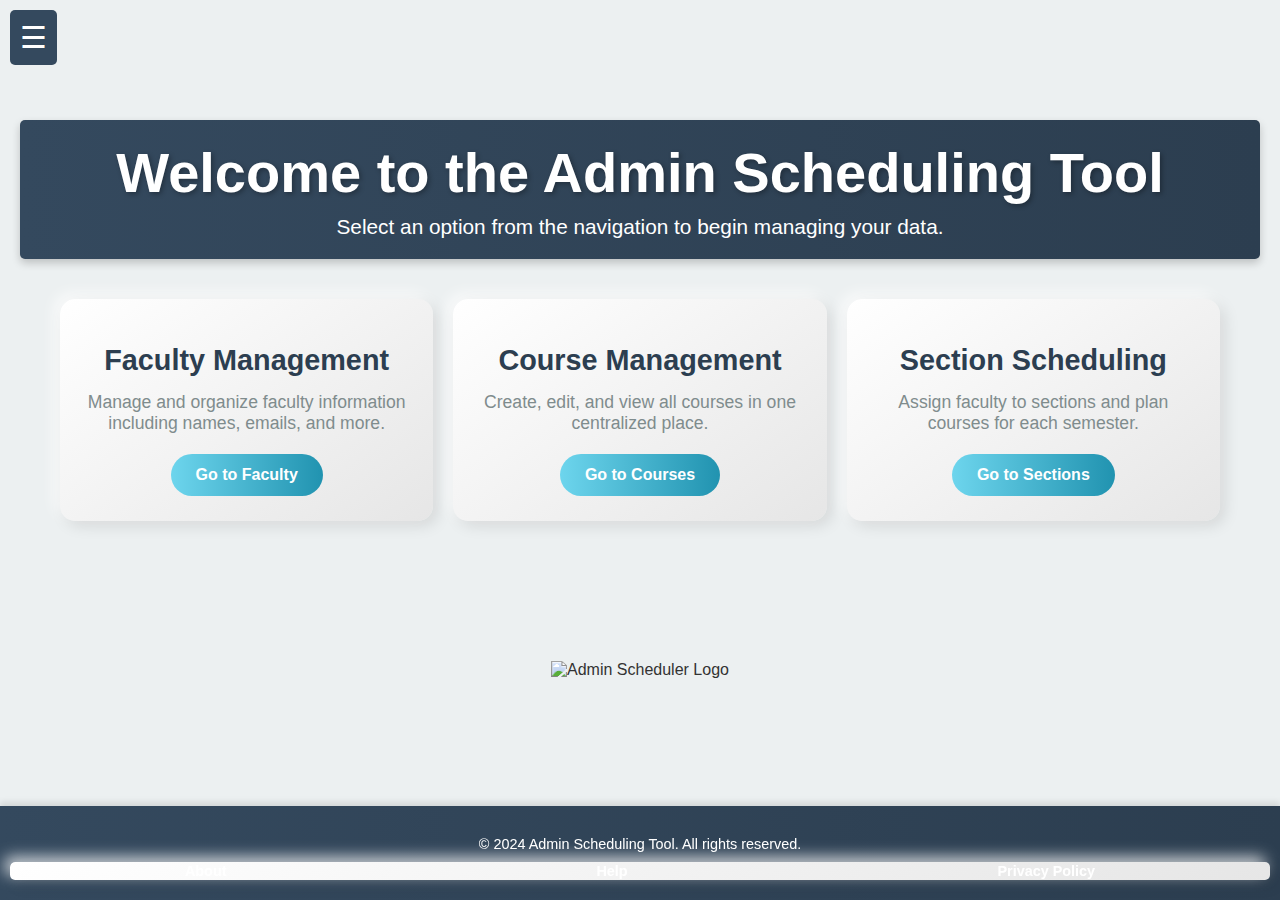
==== AdminSchedulingTool/index.html @ 89100d53 "Update index.html" ====
<!DOCTYPE html>
<html lang="en">
<head>
    <meta charset="UTF-8">
    <meta name="viewport" content="width=device-width, initial-scale=1.0">
    <title>Admin Scheduling Tool</title>
    <link rel="stylesheet" href="css/styles.css">
</head>
<body>
    <!-- Hamburger Navigation Menu -->
    <div class="hamburger-menu">
        <div class="hamburger" onclick="toggleMenu()">
            &#9776;
        </div>
        <ul id="menu" class="hidden">
            <li><a href="index.html">Dashboard</a></li>
            <li><a href="faculty.html">Faculty</a></li>
            <li><a href="courses.html">Courses</a></li>
            <li><a href="sections.html">Sections</a></li>
        </ul>
    </div>

    <!-- Hero Section -->
    <header class="hero-section">
        <div class="hero-content">
            <h1>Welcome to the Admin Scheduling Tool</h1>
            <p>Select an option from the navigation to begin managing your data.</p>
        </div>
    </header>

   <!-- Main Content Section -->
<main class="grid-container">
    <div class="card">
        <h2>Faculty Management</h2>
        <p>Manage and organize faculty information including names, emails, and more.</p>
        <a href="faculty.html" class="button">Go to Faculty</a>
    </div>
    <div class="card">
        <h2>Course Management</h2>
        <p>Create, edit, and view all courses in one centralized place.</p>
        <a href="courses.html" class="button">Go to Courses</a>
    </div>
    <div class="card">
        <h2>Section Scheduling</h2>
        <p>Assign faculty to sections and plan courses for each semester.</p>
        <a href="sections.html" class="button">Go to Sections</a>
    </div>
</main>

<!-- Logo Section -->
<div class="logo-section">
    <img src="images/admin-logo-2.png" alt="Admin Scheduler Logo" class="hero-logo">
</div>


    <!-- Footer Section -->
    <footer class="footer">
        <p>&copy; 2024 Admin Scheduling Tool. All rights reserved.</p>
        <nav>
            <ul>
                <li><a href="#">About</a></li>
                <li><a href="#">Help</a></li>
                <li><a href="#">Privacy Policy</a></li>
            </ul>
        </nav>
    </footer>
    <script src="js/app.js"></script>
</body>
</html>
---- AdminSchedulingTool/css/styles.css ----
/* General Reset */
* {
    margin: 0;
    padding: 0;
    box-sizing: border-box;
}
body {
    font-family: 'Roboto', sans-serif;
    background-color: #ECF0F1;
    color: #333;
    padding: 20px;
}

/* Reusable 3D Styles */
.three-d {
    background: linear-gradient(145deg, #ffffff, #e6e6e6);
    box-shadow: 5px 5px 15px rgba(0, 0, 0, 0.1), -5px -5px 15px rgba(255, 255, 255, 0.8);
    border-radius: 12px;
    transition: transform 0.3s, box-shadow 0.3s;
}
.three-d:hover {
    transform: translateY(-5px);
    box-shadow: 8px 8px 20px rgba(0, 0, 0, 0.2), -8px -8px 20px rgba(255, 255, 255, 0.9);
}

/* Hero Section */
.hero-section {
    background: linear-gradient(to right, #34495e, #2c3e50);
    color: white;
    padding: 60px 20px;
    text-align: center;
    box-shadow: 0px 4px 8px rgba(0, 0, 0, 0.2);
    border-radius: 12px;
}
.hero-section h1 {
    font-size: 3.5em;
    font-weight: bold;
    margin-bottom: 10px;
    text-shadow: 2px 2px 5px rgba(0, 0, 0, 0.3);
}
.hero-section p {
    font-size: 1.3em;
    margin-top: 10px;
}

/* Navigation Bar */
nav ul {
    list-style: none;
    display: flex;
    gap: 20px;
    padding: 10px;
    background: linear-gradient(145deg, #ffffff, #e6e6e6);
    box-shadow: 5px 5px 15px rgba(0, 0, 0, 0.1), -5px -5px 15px rgba(255, 255, 255, 0.8);
    border-radius: 5px;
    justify-content: space-between;
}
nav ul li {
    flex-grow: 1;
    text-align: center;
}
nav ul li a {
    color: #2c3e50;
    text-decoration: none;
    font-weight: bold;
    padding: 8px 12px;
    transition: background-color 0.3s, transform 0.3s;
}
nav ul li a:hover {
    background-color: #18BC9C;
    color: white;
    border-radius: 3px;
    transform: scale(1.1);
}
/* Search Input Styling */
input[type="text"] {
    width: 100%;
    padding: 8px 12px;
    margin-bottom: 20px;
    border: 1px solid #ddd;
    border-radius: 4px;
    font-size: 16px;
    box-shadow: inset 0 2px 4px rgba(0, 0, 0, 0.1);
}
input[type="text"]:focus {
    outline: none;
    border-color: #6dd5ed;
    box-shadow: 0 0 5px rgba(109, 213, 237, 0.5);
}

/* Table Styling */
table {
    width: 100%;
    border-collapse: collapse;
    margin-top: 20px;
    background: #ffffff;
    box-shadow: 0 2px 4px rgba(0, 0, 0, 0.1);
}
table th, table td {
    padding: 12px;
    text-align: left;
    border-bottom: 1px solid #ddd;
}
table th {
    background-color: #2c3e50;
    color: white;
}
table tr:hover {
    background-color: #f2f2f2;
}

/* Grid-based Content */
.grid-container {
    display: grid;
    grid-template-columns: repeat(auto-fit, minmax(250px, 1fr));
    gap: 20px;
    padding: 40px;
}
.card {
    background: linear-gradient(145deg, #ffffff, #e6e6e6);
    border-radius: 15px;
    box-shadow: 5px 5px 15px rgba(0, 0, 0, 0.1), -5px -5px 15px rgba(255, 255, 255, 0.8);
    padding: 25px;
    text-align: center;
    transition: transform 0.3s, box-shadow 0.3s;
}
.card:hover {
    transform: translateY(-10px);
    box-shadow: 8px 8px 20px rgba(0, 0, 0, 0.2), -8px -8px 20px rgba(255, 255, 255, 0.9);
}
.card h2 {
    font-size: 1.8em;
    margin-bottom: 15px;
    color: #2c3e50;
}
.card p {
    font-size: 1.1em;
    color: #7f8c8d;
    margin-bottom: 20px;
}
.card .button {
    display: inline-block;
    background: linear-gradient(90deg, #6dd5ed, #2193b0);
    color: white;
    padding: 12px 25px;
    text-decoration: none;
    border-radius: 25px;
    font-weight: bold;
    transition: background 0.3s, transform 0.3s;
}
.card .button:hover {
    background: linear-gradient(90deg, #6dd5ed, #2193b0);
    transform: scale(1.1);
}

/* Forms */
form {
    background: linear-gradient(145deg, #ffffff, #e6e6e6);
    box-shadow: 5px 5px 15px rgba(0, 0, 0, 0.1), -5px -5px 15px rgba(255, 255, 255, 0.8);
    border-radius: 12px;
    padding: 20px;
    transition: transform 0.3s, box-shadow 0.3s;
}
form:hover {
    transform: translateY(-5px);
    box-shadow: 8px 8px 20px rgba(0, 0, 0, 0.2), -8px -8px 20px rgba(255, 255, 255, 0.9);
}
input, select, textarea, button {
    box-shadow: inset 2px 2px 5px rgba(0, 0, 0, 0.1), inset -2px -2px 5px rgba(255, 255, 255, 0.7);
    border: none;
    padding: 10px;
    border-radius: 5px;
    margin-top: 10px;
    transition: all 0.3s ease;
}
input:focus, select:focus, textarea:focus {
    border-color: #6dd5ed;
    box-shadow: 0px 0px 5px rgba(109, 213, 237, 0.5);
}

/* Buttons */
button {
    background: linear-gradient(to right, #6dd5ed, #2193b0);
    color: white;
    font-weight: bold;
    border: none;
    cursor: pointer;
    box-shadow: 0px 4px 6px rgba(0, 0, 0, 0.1);
    transition: transform 0.3s, background 0.3s;
}
button:hover {
    background: linear-gradient(to right, #2193b0, #6dd5ed);
    transform: scale(1.05);
}

/* Tables */
table {
    width: 100%;
    border-collapse: collapse;
    margin-top: 20px;
    background: linear-gradient(145deg, #ffffff, #e6e6e6);
    box-shadow: 5px 5px 15px rgba(0, 0, 0, 0.1), -5px -5px 15px rgba(255, 255, 255, 0.8);
    border-radius: 5px;
    overflow: hidden;
    transition: transform 0.3s, box-shadow 0.3s;
}
table:hover {
    transform: translateY(-5px);
    box-shadow: 8px 8px 20px rgba(0, 0, 0, 0.2), -8px -8px 20px rgba(255, 255, 255, 0.9);
}
th, td {
    padding: 12px;
    text-align: left;
    border-bottom: 1px solid #ddd;
}
th {
    background-color: #2C3E50;
    color: white;
}
tr:nth-child(odd) {
    background-color: #f9f9f9;
}
tr:hover {
    background-color: #e3f2fd;
}

/* Footer Styling */
.footer {
    background: linear-gradient(90deg, #34495e, #2c3e50);
    color: white;
    text-align: center;
    padding: 20px 10px;
    margin-top: 40px;
    box-shadow: 0px -4px 6px rgba(0, 0, 0, 0.1);
}

/* Footer Text */
.footer p {
    margin: 10px 0;
    font-size: 0.9em;
}

/* Footer Navigation */
.footer nav ul {
    list-style: none;
    display: flex;
    justify-content: center;
    gap: 20px;
    padding: 0;
    margin: 10px 0 0 0;
}
.footer nav ul li a {
    color: white;
    text-decoration: none;
    font-size: 0.9em;
    transition: color 0.3s, transform 0.3s;
}
.footer nav ul li a:hover {
    color: #18bc9c;
    transform: scale(1.1);
}

/* Footer Bottom Spacing */
body {
    padding-bottom: 60px; /* Ensures content doesn't overlap footer */
}
.footer {
    position: relative;
}
.footer {
    position: fixed;
    bottom: 0;
    left: 0;
    width: 100%;
}

.hidden {
    display: none;
}

/* Timetable styling */
.timetable {
    display: grid;
    grid-template-rows: auto 1fr;
    border: 1px solid #ddd;
    background: #fff;
    border-radius: 8px;
    overflow: hidden;
    margin: 20px auto;
    box-shadow: 0 4px 8px rgba(0, 0, 0, 0.1);
}

.header, .row {
    display: grid;
    grid-template-columns: 100px repeat(7, 1fr);
}

.cell {
    padding: 10px;
    text-align: center;
    border: 1px solid #e0e0e0;
}

/* Header alignment and styling */
.header .cell {
    background-color: #f8f9fa;
    font-weight: bold;
    color: #333;
    text-align: center;
    border-bottom: 2px solid #ddd;
}

/* Add subtle borders to the rows */
.row {
    display: grid;
    grid-template-columns: 100px repeat(7, 1fr); /* Adjust for 7 days */
    border-bottom: 1px solid #e0e0e0;
}

.cell {
    padding: 10px;
    text-align: center;
    vertical-align: middle;
    font-size: 14px;
}

/* Highlight Time Column */
.cell:first-child {
    background-color: #f1f1f1;
    font-weight: bold;
}

/* Event Styling */
.event {
    background-color: #f39c12;
    color: #fff;
    border-radius: 4px;
    padding: 5px 10px;
    text-align: center;
    font-size: 12px;
    box-shadow: 0 2px 4px rgba(0, 0, 0, 0.1);
    transition: transform 0.2s;
}

.event:hover {
    transform: scale(1.05);
    background-color: #e67e22;
}


/* Button styling */
#showTimetableButton {
    background-color: #007bff;
    color: white;
    padding: 8px 12px;
    border: none;
    border-radius: 5px;
    margin-bottom: 20px;
    font-weight: bold;
    cursor: pointer;
    box-shadow: 0 2px 4px rgba(0, 0, 0, 0.1);
}

#showTimetableButton:hover {
    background-color: #0056b3;
    box-shadow: 0 4px 8px rgba(0, 0, 0, 0.2);
}

.cell:hover {
    background-color: #f4f4f4;
    cursor: pointer;
}

/* Hamburger Menu */
.hamburger-menu {
    position: fixed;
    top: 10px;
    left: 10px;
    z-index: 1000;
}

.hamburger {
    font-size: 30px;
    cursor: pointer;
    color: white;
    background-color: #34495e;
    padding: 10px;
    border: none;
    border-radius: 5px;
    transition: background-color 0.3s ease;
}

.hamburger:hover {
    background-color: #18bc9c;
}

#menu {
    position: absolute;
    top: 50px;
    left: 10px;
    background: #34495e;
    color: white;
    list-style: none;
    padding: 10px 15px;
    margin: 0;
    border-radius: 5px;
    box-shadow: 0 4px 6px rgba(0, 0, 0, 0.1);
    display: none; /* Hide by default */
}

#menu li {
    margin: 10px 0;
}

#menu li a {
    color: white;
    text-decoration: none;
    padding: 5px 10px;
    display: block;
    border-radius: 3px;
    transition: background-color 0.3s ease;
}

#menu li a:hover {
    background: #18bc9c;
}

/* Show menu when active */
#menu.active {
    display: block;
}

/* Prevent overlap with main content */
/* Prevent hamburger menu from overlapping the page title */
body {
    padding-top: 60px; /* Ensure all content starts below the menu */
}

h2 {
    margin-top: 20px; /* Add space below the hamburger menu for page titles */
    text-align: center;
    font-size: 24px;
    color: #34495e;
}


/* Ensure hero section aligns correctly */
.hero-section {
    margin-top: 60px; /* Space below the hamburger menu */
    padding: 20px;
    text-align: center;
    background-color: #34495e;
    color: white;
    border-radius: 5px;
}

/* Logo Section Styling */
.logo-section {
    text-align: center;
    margin: 100px 0; /* Space above and below the logo */
}

.logo-section .hero-logo {
    max-width: 500px; /* Adjust size if needed */
    height: auto;
}




@media screen and (max-width: 768px) {
    .header, .row {
        grid-template-columns: 70px repeat(7, 1fr); /* Shrink columns */
    }

    .cell {
        font-size: 12px;
        padding: 5px;
    }

    #showTimetableButton {
        width: 100%;
        font-size: 14px;
    }
}
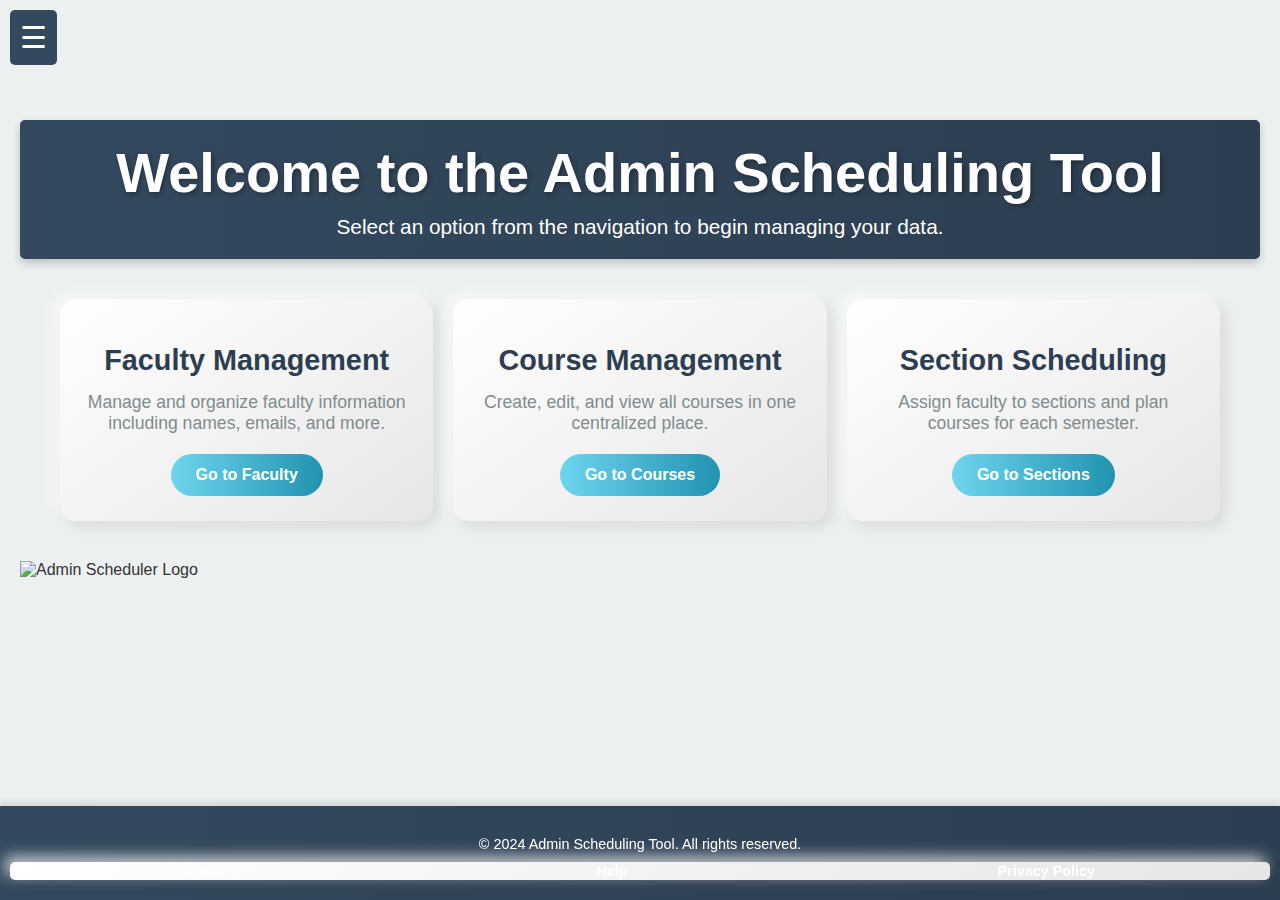
==== commit 68d1de64: "Updated frontend layout with Tailwind CSS integration and improved styles" ====
--- a/AdminSchedulingTool/index.html
+++ b/AdminSchedulingTool/index.html
@@ -5,6 +5,7 @@
     <meta name="viewport" content="width=device-width, initial-scale=1.0">
     <title>Admin Scheduling Tool</title>
     <link rel="stylesheet" href="css/styles.css">
+    <link href="https://cdn.jsdelivr.net/npm/tailwindcss@2.2.19/dist/tailwind.min.css" rel="stylesheet">
 </head>
 <body>
     <!-- Hamburger Navigation Menu -->
@@ -48,10 +49,9 @@
 </main>
 
 <!-- Logo Section -->
-<div class="logo-section">
-    <img src="images/admin-logo-2.png" alt="Admin Scheduler Logo" class="hero-logo">
+<div class="flex justify-center items-center mt-8">
+    <img src="images/admin-logo-2.png" alt="Admin Scheduler Logo" class="w-100 h-100">
 </div>
-
 
     <!-- Footer Section -->
     <footer class="footer">
--- a/AdminSchedulingTool/css/styles.css
+++ b/AdminSchedulingTool/css/styles.css
@@ -322,6 +322,32 @@
     vertical-align: middle;
     font-size: 14px;
 }
+.cell {
+    position: relative;
+    display: block; /* Allow stacking of multiple events */
+}
+.event {
+    background-color: #f39c12;
+    color: white;
+    padding: 5px;
+    margin: 2px 0; /* Add spacing between events */
+    border-radius: 4px;
+    font-size: 12px;
+}
+
+.event button {
+    margin-left: 5px;
+    background-color: red;
+    color: white;
+    border: none;
+    font-size: 10px;
+    cursor: pointer;
+}
+.event:hover {
+    background-color: #e67e22;
+    transform: scale(1.05);
+}
+
 
 /* Highlight Time Column */
 .cell:first-child {
